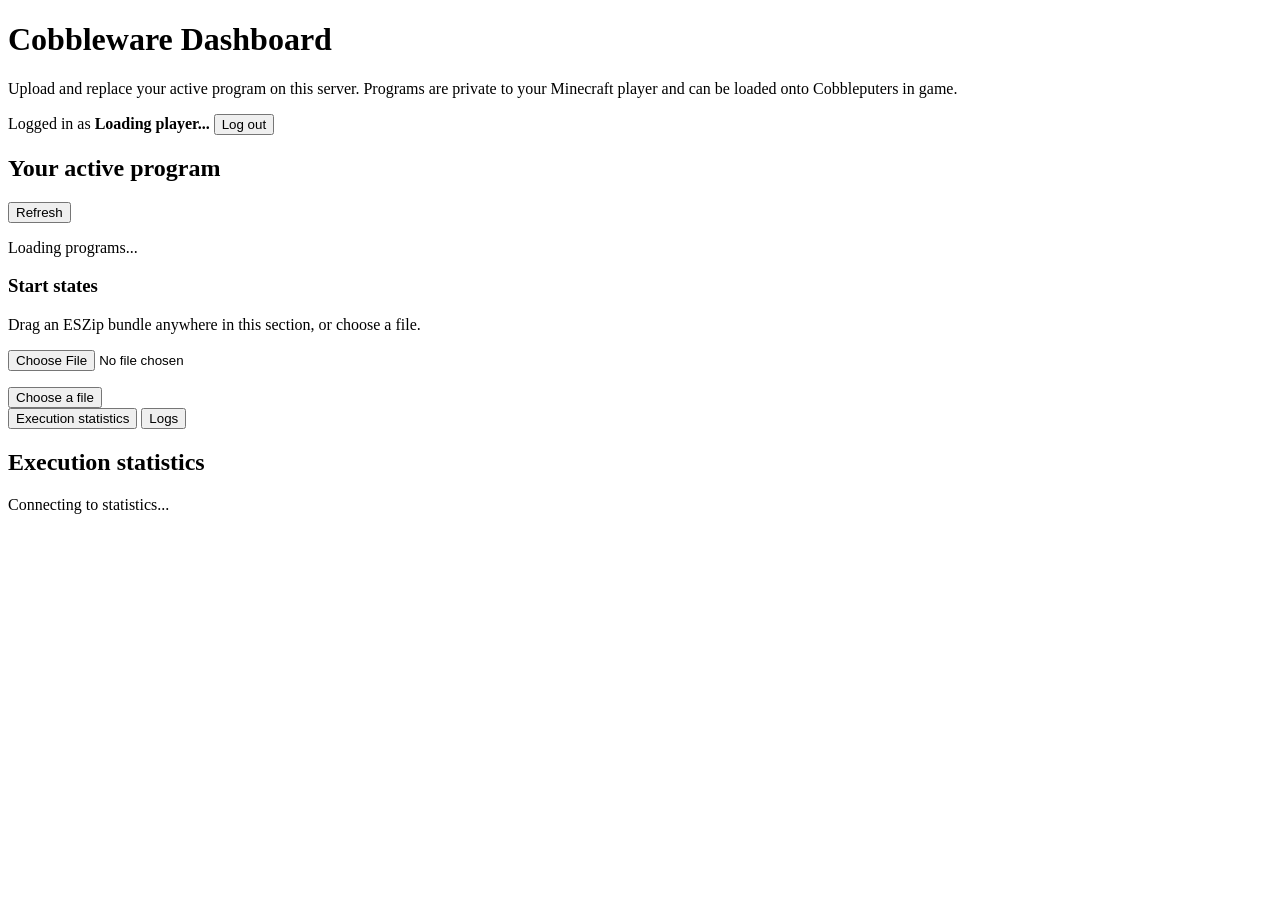
==== typescript/browser-ui/src/index.html @ 99e3b3dc "logs in the browser ui" ====
<!doctype html>
<html lang="en">
  <head>
    <meta charset="utf-8">
    <meta name="viewport" content="width=device-width, initial-scale=1">
    <title>Cobbleware Dashboard</title>
    <link rel="icon" href="./favicon.svg" type="image/svg+xml">
  </head>
  <body>
    <main>
      <header class="page-header">
        <div>
          <h1>Cobbleware Dashboard</h1>
          <p
            class="intro">Upload and replace your active program on this server. Programs are private to your
            Minecraft player and can be loaded onto Cobbleputers in game.</p>
        </div>
        <div class="account-controls" aria-label="Account controls">
          <span class="visually-hidden">Logged in as </span>
          <strong id="player-profile-name">Loading player...</strong>
          <button id="logout-button" class="secondary" type="button">Log out</button>
        </div>
      </header>

      <p id="page-status" class="status" role="status" aria-live="polite"></p>

      <section id="active-program-section" class="card active-program-card"
        aria-labelledby="programs-heading" aria-describedby="upload-hint">
        <div class="table-header">
          <h2 id="programs-heading">Your active program</h2>
          <button id="refresh-button" class="secondary" type="button">Refresh</button>
        </div>
        <p id="programs-loading" class="muted">Loading programs...</p>
        <p id="empty-state" class="empty-state" hidden>No active program has been uploaded yet.</p>
        <div class="table-wrapper">
          <table id="programs-table" hidden>
            <caption>Your active Cobbleware program</caption>
            <thead>
              <tr>
                <th scope="col">Program ID</th>
                <th scope="col">Name</th>
                <th scope="col">Uploaded</th>
                <th scope="col">Size</th>
              </tr>
            </thead>
            <tbody id="programs-body"></tbody>
          </table>
        </div>
        <section class="start-states" aria-labelledby="start-states-heading">
          <h3 id="start-states-heading">Start states</h3>
          <p id="start-states-loading" class="muted" hidden>Loading start states...</p>
          <p id="start-states-empty" class="empty-state"
            hidden>This program has no start states.</p>
          <ul id="start-states-list" class="start-states-list" hidden></ul>
        </section>
        <div class="upload-controls">
          <p id="upload-hint"
            class="hint">Drag an ESZip bundle anywhere in this section, or choose a file.</p>
          <input id="file-input" class="visually-hidden" type="file"
            accept=".eszip,application/octet-stream">
          <p id="selected-file" class="selected-file" aria-live="polite"></p>
          <div class="button-row">
            <button id="browse-button" class="secondary" type="button">Choose a file</button>
            <span id="upload-status" class="muted" role="status" aria-live="polite"></span>
          </div>
        </div>
      </section>

      <section class="card" aria-label="Execution observability">
        <div class="tab-list" role="tablist" aria-label="Execution observability views">
          <button id="stats-tab" class="tab" type="button" role="tab" aria-selected="true"
            aria-controls="stats-panel">Execution statistics</button>
          <button id="logs-tab" class="tab" type="button" role="tab" aria-selected="false"
            aria-controls="logs-panel" tabindex="-1">Logs</button>
        </div>

        <div id="stats-panel" role="tabpanel" aria-labelledby="stats-tab">
          <div class="table-header">
            <h2 id="execution-stats-heading">Execution statistics</h2>
            <button id="stats-retry-button" class="secondary" type="button" hidden>Retry</button>
          </div>
          <p id="stats-status" class="muted" role="status"
            aria-live="polite">Connecting to statistics...</p>
          <div id="stats-details" class="stats-details" hidden>
            <figure class="stats-graph">
              <figcaption>
                <strong>Events and effects per tick</strong>
                <span
                  class="stats-graph-scale">Each column is one received tick. Events extend upward from the middle;
                effects extend downward. 1 px per operation, capped at 100 px per half.</span>
              </figcaption>
              <canvas id="stats-activity-graph" class="stats-graph-canvas" height="200" role="img"
                aria-label="Events and effects per received tick. Events extend upward and effects downward from the middle.">
              Events and effects per received tick.
            </canvas>
              <div id="stats-graph-tooltip" class="stats-graph-tooltip" role="tooltip" hidden></div>
              <ul class="stats-graph-legend" aria-label="Events and effects graph legend">
                <li><span class="stats-graph-swatch accepted" aria-hidden="true"></span>Accepted events</li>
                <li><span class="stats-graph-swatch dropped" aria-hidden="true"></span>Dropped events</li>
                <li><span class="stats-graph-swatch succeeded" aria-hidden="true"></span>Successful effects</li>
                <li><span class="stats-graph-swatch failed" aria-hidden="true"></span>Failed effects</li>
                <li><span class="stats-graph-swatch capped" aria-hidden="true"></span>Capped</li>
              </ul>
            </figure>
            <dl>
              <div>
                <dt>Captured</dt>
                <dd id="stats-sampled-at"></dd>
              </div>
              <div>
                <dt>Window coverage</dt>
                <dd id="stats-window"></dd>
              </div>
              <div>
                <dt>Memory</dt>
                <dd class="stats-memory">
                  <progress id="stats-memory-progress" max="1" value="0"
                    aria-label="Player memory usage"></progress>
                  <span id="stats-memory-text"></span>
                </dd>
              </div>
              <div>
                <dt>Events per sync</dt>
                <dd id="stats-events-per-sync"></dd>
              </div>
              <div>
                <dt>Event admissions</dt>
                <dd id="stats-events"></dd>
              </div>
              <div>
                <dt>Effects</dt>
                <dd id="stats-effects"></dd>
              </div>
              <div>
                <dt>Loaded Cobbleputers</dt>
                <dd id="stats-cobbleputers"></dd>
              </div>
            </dl>
          </div>
        </div>

        <div id="logs-panel" role="tabpanel" aria-labelledby="logs-tab" hidden>
          <div class="table-header">
            <h2>Logs</h2>
            <button id="logs-retry-button" class="secondary" type="button" hidden>Retry</button>
          </div>
          <p id="logs-status" class="muted" role="status"
            aria-live="polite">Connecting to logs...</p>
          <div class="log-controls">
            <fieldset>
              <legend>Levels</legend>
              <label><input data-log-level="debug" type="checkbox" checked> Debug</label>
              <label><input data-log-level="info" type="checkbox" checked> Info</label>
              <label><input data-log-level="warn" type="checkbox" checked> Warn</label>
              <label><input data-log-level="error" type="checkbox" checked> Error</label>
            </fieldset>
            <fieldset>
              <legend>Event types</legend>
              <label><input data-log-type="log" type="checkbox" checked> Program log</label>
              <label><input data-log-type="exception" type="checkbox" checked> Exception</label>
              <label><input data-log-type="limited" type="checkbox" checked> Limit exceeded</label>
            </fieldset>
            <label
              class="auto-scroll-control"><input id="logs-auto-scroll" type="checkbox" checked> Auto-scroll</label>
          </div>
          <p id="logs-empty" class="empty-state">No log events received yet.</p>
          <div id="logs-feed" class="logs-feed" aria-label="Execution log feed" tabindex="0">
            <table class="logs-table">
              <thead>
                <tr>
                  <th scope="col">Received</th>
                  <th scope="col">Type</th>
                  <th scope="col">Level</th>
                  <th scope="col">Message</th>
                  <th scope="col">Details</th>
                </tr>
              </thead>
              <tbody id="logs-body"></tbody>
            </table>
          </div>
        </div>
      </section>
    </main>

    <script type="module" src="./dashboard.ts"></script>
  </body>
</html>
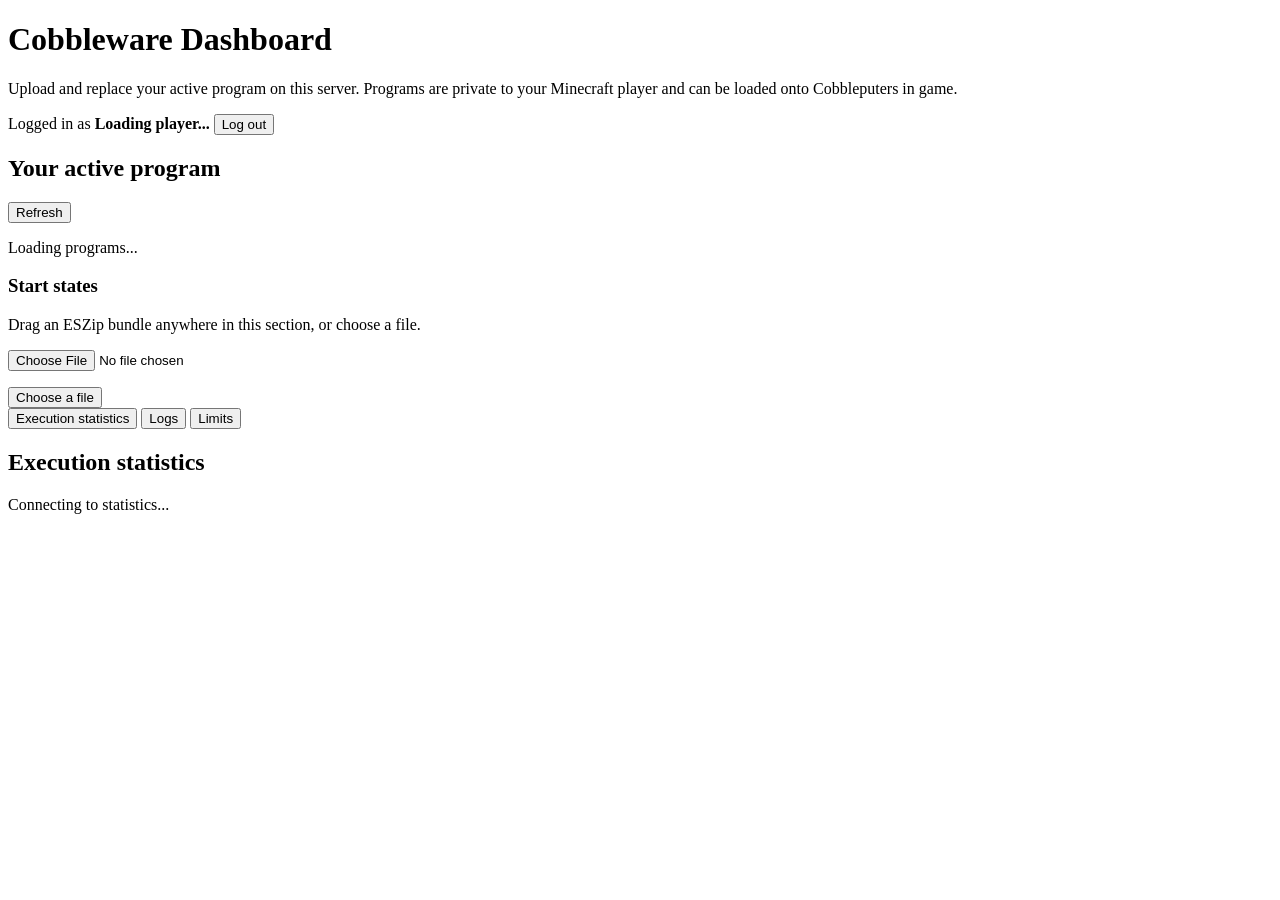
==== commit 8399a202: "up-to-date limits in browser UI" ====
--- a/typescript/browser-ui/src/index.html
+++ b/typescript/browser-ui/src/index.html
@@ -72,6 +72,8 @@
             aria-controls="stats-panel">Execution statistics</button>
           <button id="logs-tab" class="tab" type="button" role="tab" aria-selected="false"
             aria-controls="logs-panel" tabindex="-1">Logs</button>
+          <button id="limits-tab" class="tab" type="button" role="tab" aria-selected="false"
+            aria-controls="limits-panel" tabindex="-1">Limits</button>
         </div>
 
         <div id="stats-panel" role="tabpanel" aria-labelledby="stats-tab">
@@ -131,10 +133,6 @@
                 <dt>Effects</dt>
                 <dd id="stats-effects"></dd>
               </div>
-              <div>
-                <dt>Loaded Cobbleputers</dt>
-                <dd id="stats-cobbleputers"></dd>
-              </div>
             </dl>
           </div>
         </div>
@@ -159,6 +157,7 @@
               <label><input data-log-type="log" type="checkbox" checked> Program log</label>
               <label><input data-log-type="exception" type="checkbox" checked> Exception</label>
               <label><input data-log-type="limited" type="checkbox" checked> Limit exceeded</label>
+              <label><input data-log-type="transition" type="checkbox" checked> Execution transition</label>
             </fieldset>
             <label
               class="auto-scroll-control"><input id="logs-auto-scroll" type="checkbox" checked> Auto-scroll</label>
@@ -179,6 +178,28 @@
             </table>
           </div>
         </div>
+
+        <div id="limits-panel" role="tabpanel" aria-labelledby="limits-tab" hidden>
+          <div class="table-header">
+            <h2>Limits</h2>
+            <button id="limits-retry-button" class="secondary" type="button" hidden>Retry</button>
+          </div>
+          <p id="limits-status" class="muted" role="status" aria-live="polite">Loading limits...</p>
+          <dl id="limits-details" class="limits-details" hidden>
+            <div>
+              <dt>Running executions</dt>
+              <dd class="limits-usage">
+                <progress id="limits-running-executions-progress" max="1" value="0"
+                  aria-label="Running executions used"></progress>
+                <span id="limits-running-executions-text"></span>
+              </dd>
+            </div>
+            <div>
+              <dt>Updated</dt>
+              <dd id="limits-updated-at"></dd>
+            </div>
+          </dl>
+        </div>
       </section>
     </main>
 
